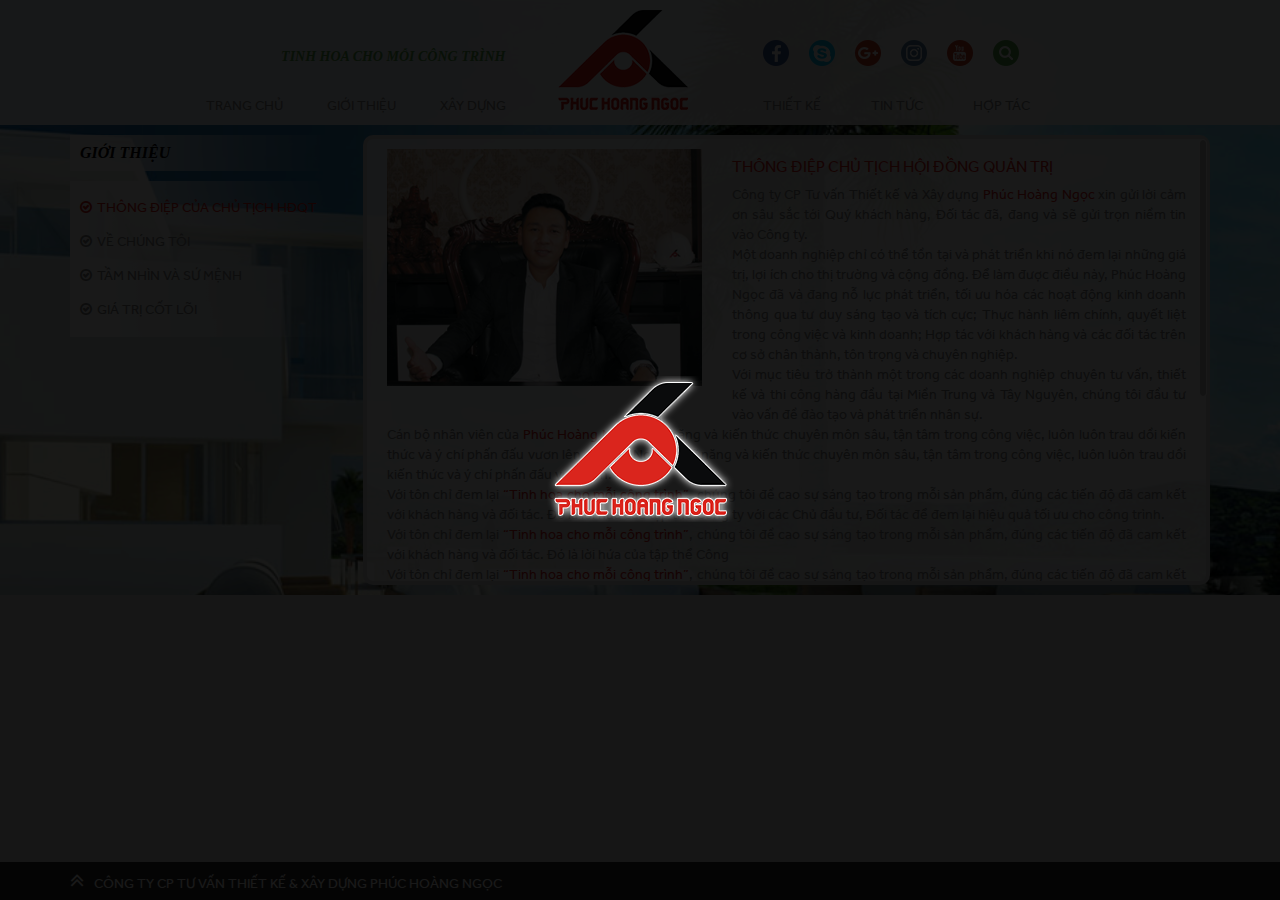
==== about.html @ 6cd87885 "update" ====
<!DOCTYPE html>
<html lang="en">

<head>
    <meta charset="UTF-8">
    <meta name="viewport" content="width=device-width, initial-scale=1.0">
    <meta http-equiv="X-UA-Compatible" content="ie=edge">
    <title>PHM</title>
    <link rel="stylesheet" href="css/font-awesome.min.css" media="screen">
    <link rel="stylesheet" href="css/bootstrap.min.css" media="screen">
    <link rel="stylesheet" href="css/owl.carousel.css" media="screen">
    <link rel="stylesheet" href="css/style.css" media="screen">
</head>

<body>
    <!-- Load splash -->
    <div class="splash">
        <div class="logo-splash animated zoomIn">
            <img src="images/logo-splash.png" alt="" />
        </div>
    </div>
    <!-- Form search -->
    <div class="modal fade" id="popup-form-search">
        <div class="modal-dialog">
            <div class="modal-content">
                <div class="modal-header">
                    <button type="button" class="close" data-dismiss="modal"><span aria-hidden="true">&times;</span></button>
                    <h4 class="modal-title" id="myModalLabel">Tìm kiếm</h4>
                </div>
                <div class="modal-body">
                    <form class="form-site" action="" method="post">
                        <input type="text" placeholder="Tìm kiếm">
                        <div class="align_right">
                            <button type="submit"><i class="fa fa-search"></i></button>
                        </div>
                    </form>
                </div>
            </div>
        </div>
    </div>
    <!-- /Form search -->
    <div class="wrap">
        <header class="header">
            <div class="container hidden-sm hidden-xs">
                <div class="row">
                    <div class="col-md-1"></div>
                    <div class="col-md-4">
                        <div class="row">
                            <div class="col-md-12">
                                <div class="slogan">
                                    <h2>Tinh hoa cho mỗi công trình</h2>
                                </div>
                            </div>
                        </div>
                        <div class="row">
                            <div class="col-md-12">
                                <ul class="content-nav">
                                    <li><a href="index.html">Trang chủ</a></li>
                                    <li><a href="about.html">Giới thiệu</a></li>
                                    <li><a href="list.html">Xây dựng</a></li>
                                </ul>
                            </div>
                        </div>
                    </div>
                    <div class="col-md-2">
                        <a href="index.html"><img src="images/logo.png" alt="" /></a>
                    </div>
                    <div class="col-md-4">
                        <div class="row">
                            <div class="col-md-12">
                                <ul class="social-top">
                                    <li>
                                        <a href=""><img src="images/ic-fb.png" alt="" /></a>
                                    </li>
                                    <li>
                                        <a href=""><img src="images/ic-sky.png" alt="" /></a>
                                    </li>
                                    <li>
                                        <a href=""><img src="images/ic-ggp.png" alt="" /></a>
                                    </li>
                                    <li>
                                        <a href=""><img src="images/ic-inst.png" alt="" /></a>
                                    </li>
                                    <li>
                                        <a href=""><img src="images/ic-yt.png" alt="" /></a>
                                    </li>
                                    <li>
                                        <a href="javascript:void(0)" class="search-click" data-toggle="modal" data-target="#popup-form-search"><img src="images/ic-search.png" alt="" /></a>
                                    </li>
                                </ul>
                            </div>
                        </div>
                        <div class="row">
                            <div class="col-md-12">
                                <ul class="content-nav-2">
                                    <li><a href="list.html">Thiết kế</a></li>
                                    <li><a href="list.html">Tin tức</a></li>
                                    <li><a href="contact.html">Hợp tác</a></li>
                                </ul>
                            </div>
                        </div>
                    </div>
                    <div class="col-md-1"></div>
                </div>
            </div>
            <div class="container visible-sm visible-xs">
                <div class="logo-mb">
                    <a href=""><img src="images/logo.png" /></a>
                </div>
                <div class="row">
                    <div class="col-xs-12">
                        <ul class="social-mb">
                            <li>
                                <a href=""><img src="images/ic-fb.png" alt="" /></a>
                            </li>
                            <li>
                                <a href=""><img src="images/ic-sky.png" alt="" /></a>
                            </li>
                            <li>
                                <a href=""><img src="images/ic-ggp.png" alt="" /></a>
                            </li>
                            <li>
                                <a href=""><img src="images/ic-inst.png" alt="" /></a>
                            </li>
                            <li>
                                <a href=""><img src="images/ic-yt.png" alt="" /></a>
                            </li>
                            <li>
                                <a href="javascript:void(0)" class="search-click" data-toggle="modal" data-target="#popup-form-search"><img src="images/ic-search.png" alt="" /></a>
                            </li>
                        </ul>
                    </div>

                    <div class="col-xs-12">
                        <div class="control-nav">
                            <span>Menu</span> <i class="fa fa-bars"></i>
                        </div>
                        <nav class="nav-mb"></nav>
                    </div>
                </div>
            </div>
        </header>
        <div class="content-news">
            <div class="container">
                <div class="row">
                    <div class="col-md-3 col-sm-3 col-xs-12">
                        <article class="content-left">
                            <div class="title-left">
                                <h2>Giới thiệu</h2>
                            </div>
                            <div class="list-left">
                                <h2 class="active"><i class="fa fa-check-circle-o"></i>Thông điệp của chủ tịch HĐQT</h2>
                                <h2><i class="fa fa-check-circle-o"></i>Về chúng tôi</h2>
                                <h2><i class="fa fa-check-circle-o"></i>Tầm nhìn và sứ mệnh</h2>
                                <h2><i class="fa fa-check-circle-o"></i>Giá trị cốt lõi</h2>
                            </div>
                        </article>
                    </div>
                    <div class="col-md-9 col-sm-9 col-xs-12">
                        <article class="content-body">
                            <div class="row">
                                <div class="col-md-5">
                                    <div class="thumbnail-news">
                                        <img src="images/img-news.png" alt="" />
                                    </div>
                                </div>
                                <div class="col-md-7">
                                    <div class="name-news">
                                        <h2>Thông điệp chủ tịch hội đồng quản trị</h2>
                                    </div>
                                    <div class="description-news">
                                        <p>Công ty CP Tư vấn Thiết kế và Xây dựng <span class="red">Phúc Hoàng Ngọc</span> xin gửi lời cảm ơn sâu sắc tới Quý khách hàng, Đối tác đã, đang và sẽ gửi trọn niềm tin vào Công ty.</p>
                                        <p>Một doanh nghiệp chỉ có thể tồn tại và phát triển khi nó đem lại những giá trị, lợi ích cho thị trường và cộng đồng. Để làm được điều này, Phúc Hoàng Ngọc đã và đang nỗ lực phát triển, tối ưu hóa các hoạt động kinh
                                            doanh thông qua tư duy sáng tạo và tích cực; Thực hành liêm chính, quyết liệt trong công việc và kinh doanh; Hợp tác với khách hàng và các đối tác trên cơ sở chân thành, tôn trọng và chuyên nghiệp.</p>
                                        <p>Với mục tiêu trở thành một trong các doanh nghiệp chuyên tư vấn, thiết kế và thi công hàng đầu tại Miền Trung và Tây Nguyên, chúng tôi đầu tư vào vấn đề đào tạo và phát triển nhân sự.</p>
                                    </div>
                                </div>
                                <div class="col-md-12">
                                    <div class="description-news">
                                        <p>Cán bộ nhân viên của <span class="red">Phúc Hoàng Ngọc</span> có kĩ năng và kiến thức chuyên môn sâu, tận tâm trong công việc, luôn luôn trau dồi kiến thức và ý chí phấn đấu vươn lên. Hoàng Ngọc có kĩ năng và kiến
                                            thức chuyên môn sâu, tận tâm trong công việc, luôn luôn trau dồi kiến thức và ý chí phấn đấu vươn lên.</p>
                                        <p>Với tôn chỉ đem lại <span class="red">“Tinh hoa cho mỗi công trình”</span>, chúng tôi đề cao sự sáng tạo trong mỗi sản phẩm, đúng các tiến độ đã cam kết với khách hàng và đối tác. Đó là lời hứa của tập thể Công
                                            ty với các Chủ đầu tư, Đối tác để đem lại hiệu quả tối ưu cho công trình.</p>
                                        <p>Với tôn chỉ đem lại <span class="red">“Tinh hoa cho mỗi công trình”</span>, chúng tôi đề cao sự sáng tạo trong mỗi sản phẩm, đúng các tiến độ đã cam kết với khách hàng và đối tác. Đó là lời hứa của tập thể Công
                                        <p>Với tôn chỉ đem lại <span class="red">“Tinh hoa cho mỗi công trình”</span>, chúng tôi đề cao sự sáng tạo trong mỗi sản phẩm, đúng các tiến độ đã cam kết với khách hàng và đối tác. Đó là lời hứa của tập thể Công
                                        <p>Với tôn chỉ đem lại <span class="red">“Tinh hoa cho mỗi công trình”</span>, chúng tôi đề cao sự sáng tạo trong mỗi sản phẩm, đúng các tiến độ đã cam kết với khách hàng và đối tác. Đó là lời hứa của tập thể Công
                                        <p>Với tôn chỉ đem lại <span class="red">“Tinh hoa cho mỗi công trình”</span>, chúng tôi đề cao sự sáng tạo trong mỗi sản phẩm, đúng các tiến độ đã cam kết với khách hàng và đối tác. Đó là lời hứa của tập thể Công
                                        <p>Với tôn chỉ đem lại <span class="red">“Tinh hoa cho mỗi công trình”</span>, chúng tôi đề cao sự sáng tạo trong mỗi sản phẩm, đúng các tiến độ đã cam kết với khách hàng và đối tác. Đó là lời hứa của tập thể Công
                                        <p>Với tôn chỉ đem lại <span class="red">“Tinh hoa cho mỗi công trình”</span>, chúng tôi đề cao sự sáng tạo trong mỗi sản phẩm, đúng các tiến độ đã cam kết với khách hàng và đối tác. Đó là lời hứa của tập thể Công
                                        <p>Với tôn chỉ đem lại <span class="red">“Tinh hoa cho mỗi công trình”</span>, chúng tôi đề cao sự sáng tạo trong mỗi sản phẩm, đúng các tiến độ đã cam kết với khách hàng và đối tác. Đó là lời hứa của tập thể Công
                                            ty với các Chủ đầu tư, Đối tác để đem lại hiệu quả tối ưu cho công trình.</p>
                                        <p>Với tôn chỉ đem lại <span class="red">“Tinh hoa cho mỗi công trình”</span>, chúng tôi đề cao sự sáng tạo trong mỗi sản phẩm, đúng các tiến độ đã cam kết với khách hàng và đối tác. Đó là lời hứa của tập thể Công
                                        <p>Với tôn chỉ đem lại <span class="red">“Tinh hoa cho mỗi công trình”</span>, chúng tôi đề cao sự sáng tạo trong mỗi sản phẩm, đúng các tiến độ đã cam kết với khách hàng và đối tác. Đó là lời hứa của tập thể Công
                                            ty với các Chủ đầu tư, Đối tác để đem lại hiệu quả tối ưu cho công trình.</p>
                                    </div>
                                </div>
                            </div>
                        </article>
                    </div>
                </div>
            </div>
        </div>
        <footer class="footer">
            <div class="content-footer">
                <div class="row">
                    <div class="col-md-3 col-sm-12 col-xs-12">
                        <div class="logo-ft">
                            <a href="index.html"><img src="images/logo-ft.png" alt=""></a>
                            <p class="hidden-xs">Bản quyền © 2016 thuộc về Phúc Hoàng Ngọc</p>
                        </div>
                    </div>
                    <div class="col-md-2 col-sm-6 col-xs-12">
                        <div class="title-ft">
                            <h2><a href="">Thông tin</a></h2>
                        </div>
                        <ul>
                            <li><a href="">Giới thiệu</a></li>
                            <li><a href="">Tin tức</a></li>
                            <li><a href="">Hợp tác - liên hệ</a></li>
                        </ul>
                    </div>
                    <div class="col-md-3 col-sm-6 col-xs-12">
                        <div class="title-ft">
                            <h2><a href="">Liên hệ</a></h2>
                        </div>
                        <ul>
                            <li>Điện thoại: 05113.573.339</li>
                            <li>Email: info@phuchoangngoc.vn</li>
                            <li>Địa chỉ: 37 Đỗ Xuân Cát, Q. Hải Châu, TP</li>
                        </ul>
                    </div>
                    <div class="col-md-4 col-sm-12 hidden-xs">
                        <div class="title-ft">
                            <h2><a href="">Đối tác khách hàng</a></h2>
                        </div>
                        <div class="partner hidden-xs" id="owl-demo">
                            <img src="images/vietcombank.png" alt="">
                            <img src="images/seabank.png" alt="">
                            <img src="images/AsiaCommercialBank_logo.png" alt="">
                            <img src="images/vietcombank.png" alt="">
                            <img src="images/seabank.png" alt="">
                            <img src="images/AsiaCommercialBank_logo.png" alt="">
                        </div>
                    </div>
                </div>
            </div>
            <div class="copyright hidden-xs">
                <div class="container">
                    <h2><i class="fa fa-angle-double-up"></i>Công ty CP Tư vấn thiết kế & xây dựng Phúc hoàng ngọc</h2>
                </div>
            </div>
        </footer>
    </div>
    <script src="js/jquery-1.11.1.min.js" charset="utf-8"></script>
    <script src="js/bootstrap.min.js" charset="utf-8"></script>
    <script src="js/jquery.nicescroll.js" charset="utf-8"></script>
    <script src="js/owl.carousel.min.js" charset="utf-8"></script>
    <script src="js/script.js" charset="utf-8"></script>
</body>

</html>
---- css/style.css ----
@charset "UTF-8";
html, body, div, span, iframe,
a, abbr, address,
del, em, img, small, strong, b, u, i, hr,
fieldset, form, label, legend,
article, aside, canvas, details, embed,
figure, figcaption, footer, header,
menu, nav, output, ruby, section, summary,
button,
time, mark, audio, video {
  margin: 0;
  padding: 0;
  font: inherit;
  font-size: 100%;
  vertical-align: baseline;
  word-wrap: break-word;
}

html {
  line-height: 1;
}

ol, ul {
  list-style: none;
}

table {
  border-collapse: collapse;
  border-spacing: 0;
}

caption, th, td {
  text-align: inherit;
  font-weight: inherit;
  vertical-align: middle;
}

q, blockquote {
  quotes: none;
}

a img {
  border: none;
}

article, aside, details, figure, footer, header, menu, nav, section, summary {
  display: block;
}

@font-face {
  font-family: 'iCielEffra';
  src: url("../fonts/iCielEffra-Regular.ttf");
  font-weight: normal;
  font-style: normal;
}

.wrap::after, .wrap .container::after {
  clear: both;
  content: " ";
  display: block;
  visibility: hidden;
  height: 0;
}

body {
  font-family: "iCielEffra", sans-serif;
  color: #898989;
  font-size: 14px;
}

* {
  -webkit-box-sizing: border-box;
  -moz-box-sizing: border-box;
  -o-box-sizing: border-box;
  box-sizing: border-box;
}

*:hover {
  -webkit-transition: all 400ms;
  -moz-transition: all 400ms;
  -o-transition: all 400ms;
  transition: all 400ms;
}

a {
  color: inherit;
  line-height: 0;
  text-decoration: none;
}

a:hover {
  -webkit-transition: all 400ms;
  -moz-transition: all 400ms;
  -o-transition: all 400ms;
  transition: all 400ms;
  text-decoration: none;
  color: #da251d;
}

a:focus {
  text-decoration: none;
}

h1,
h2,
h3,
h4,
h5,
h5,
h6 {
  font-family: "iCielEffra", sans-serif;
  text-transform: uppercase;
}

img {
  max-width: 100%;
}

img:before {
  content: " ";
  display: block;
  position: absolute;
  top: -10px;
  left: 0;
  height: calc(100% + 10px);
  width: 100%;
  background-color: #e6e6e6;
  border: 2px dotted #c8c8c8;
  border-radius: 5px;
}

img:after {
  content: "" " Hình ảnh " attr(alt) " bị hỏng ";
  display: block;
  font-size: 16px;
  font-style: normal;
  font-family: FontAwesome;
  color: #646464;
  position: absolute;
  top: 5px;
  left: 0;
  width: 100%;
  text-align: center;
}

li,
ol {
  list-style: none;
}

li:focus,
ol:focus {
  border-color: #ffffff;
}

.btn:focus,
a:focus,
button:focus,
input:focus {
  outline: none;
}

.wrap {
  position: fixed;
  top: 0;
  left: 0;
  width: 100%;
  height: 100%;
  overflow: hidden;
  background: #dbdbdb;
}

.wrap .container {
  max-width: 1170px;
  width: 100%;
  margin: auto;
}

.header {
  position: absolute;
  padding: 10px 0;
  left: 0;
  right: 0;
  background: rgba(255, 255, 255, 0.9);
  z-index: 99;
  top: 0;
}

.header blockquote,
.header dd,
.header dl,
.header dt,
.header h1,
.header h2,
.header h3,
.header h4,
.header h5,
.header h6,
.header li,
.header ol,
.header p,
.header pre,
.header ul {
  margin: 0;
  padding: 0;
  font: inherit;
  font-size: 100%;
  vertical-align: baseline;
  word-wrap: break-word;
}

.header .slogan {
  color: #57a64b;
  font-family: "Times New Roman";
  font-weight: bold;
  font-style: italic;
  text-align: right;
  margin-right: 22px;
  padding-top: 40px;
}

.header .content-nav {
  float: right;
  padding-top: 35px;
  text-transform: uppercase;
  margin-bottom: 2px;
}

.header .content-nav li {
  float: left;
}

.header .content-nav li a {
  position: relative;
  padding-bottom: 10px;
  margin: 0 22px;
}

.header .content-nav li a:first-child {
  padding-left: 0;
}

.header .content-nav li a:hover {
  border-bottom: 1px solid #da251d;
}

.header .content-nav li a:hover:after {
  content: "";
  position: absolute;
  width: 0;
  height: 0;
  bottom: 0;
  left: 48%;
  border-left: 5px solid transparent;
  border-right: 5px solid transparent;
  border-bottom: 5px solid #da251d;
}

.header .content-nav-2 {
  padding-top: 30px;
  text-transform: uppercase;
}

.header .content-nav-2 li {
  float: left;
}

.header .content-nav-2 li a {
  position: relative;
  padding-bottom: 10px;
  margin: 0 40px;
}

.header .content-nav-2 li a:first-child {
  margin-left: 10px;
}

.header .content-nav-2 li a:hover {
  border-bottom: 1px solid #da251d;
}

.header .content-nav-2 li a:hover:after {
  content: "";
  position: absolute;
  width: 0;
  height: 0;
  bottom: 0;
  left: 50%;
  border-left: 5px solid transparent;
  border-right: 5px solid transparent;
  border-bottom: 5px solid #da251d;
}

.header .social-top {
  margin-right: 22px;
  padding-top: 30px;
}

.header .social-top li {
  float: left;
}

.header .social-top li a {
  padding: 0 10px;
}

.header .logo-mb {
  text-align: center;
  padding-bottom: 10px;
}

.header .social-mb {
  display: flex;
  justify-content: space-around;
}

.header .control-nav {
  cursor: pointer;
  padding: 5px 10px;
  margin: 10px 0;
  font-size: 30px;
  border-bottom: 2px solid #da251d;
  color: #da251d;
  text-transform: uppercase;
  text-align: right;
}

.header .nav-mb {
  position: relative;
  z-index: 99;
  display: none;
}

.header .nav-mb li a {
  text-transform: uppercase;
  display: block;
  width: 100%;
  padding: 20px 10px;
  text-align: right;
  font-weight: bold;
  border-bottom: 1px solid #dbdbdb;
}

.footer {
  width: 100%;
  color: #ffffff;
  position: absolute;
  bottom: 0;
  left: 0;
  z-index: 9;
}

.footer h1, .footer h2, .footer h3, .footer h4, .footer h5, .footer h6, .footer p, .footer blockquote, .footer pre,
.footer dl, .footer dt, .footer dd, .footer ol, .footer ul, .footer li {
  margin: 0;
  padding: 0;
  font: inherit;
  font-size: 100%;
  vertical-align: baseline;
  word-wrap: break-word;
}

.footer li {
  line-height: 24px;
}

.footer .content-footer {
  padding: 30px;
  position: relative;
  bottom: 30px;
  background: rgba(0, 0, 0, 0.4);
}

.footer .content-footer .title-ft {
  padding: 10px 0;
}

.footer .content-footer .partner {
  text-align: right;
  display: flex;
  justify-content: space-between;
}

.footer .content-footer .partner img {
  max-width: 45px;
}

.footer .copyright {
  cursor: pointer;
  position: absolute;
  bottom: 0;
  left: 0;
  width: 100%;
  padding: 8px 0;
  color: #ffffff;
  background: rgba(0, 0, 0, 0.8);
}

.footer .copyright i {
  padding-right: 10px;
  font-size: 22px;
  color: #ffffff;
}

.is_active {
  display: block;
}

.is_hidden {
  display: none;
}

.is_mobile {
  display: none;
}

.dis_table {
  display: table;
  width: 100%;
  height: 100%;
}

.dis_row {
  display: table-row;
}

.dis_cell {
  display: table-cell;
  vertical-align: middle;
}

.pd_right_0 {
  padding-right: 0;
}

.pd_left_0 {
  padding-left: 0;
}

.mgn_right_10 {
  margin-right: 10px;
}

.pd_left_15 {
  padding-left: 15px;
}

.pd_left_30 {
  padding-left: 30px;
}

.mgn_right_15 {
  margin-right: 15px;
}

.mgn_right_20 {
  margin-right: 20px;
}

.mgn_right_30 {
  margin-right: 30px;
}

.mgn_right_35 {
  margin-right: 35px;
}

.mgn_right_40 {
  margin-right: 40px;
}

.mgn_right_50 {
  margin-right: 50px;
}

.align_left {
  text-align: left;
}

.align_right {
  text-align: right;
}

.align_center {
  text-align: center;
}

.right {
  float: right;
}

.left {
  float: left;
}

.splash {
  position: fixed;
  top: 0;
  left: 0;
  width: 100%;
  height: 100%;
  background: rgba(0, 0, 0, 0.9);
  z-index: 999999;
  display: flex;
  justify-content: center;
  align-items: center;
}

.splash .logo-splash {
  position: absolute;
}

.red {
  color: #da251d;
}

.pd_5 {
  padding: 5px;
}

.pd_10 {
  padding: 10px !important;
}

#popup-form-search {
  position: absolute;
  z-index: 9999;
}

#popup-form-search .modal-content {
  background-color: rgba(0, 0, 0, 0.8);
}

#popup-form-search .modal-content .modal-header {
  color: #da251d;
}

#popup-form-search .modal-content .modal-header span {
  color: #ffffff;
}

#popup-form-search .modal-content .form-site input {
  color: #ffffff;
  background: transparent;
  padding: 10px 0;
  width: 100%;
  border-radius: 0;
  border: none;
  border-bottom: 2px solid #da251d;
}

#popup-form-search .modal-content .form-site button {
  padding: 10px 20px;
  font-size: 20px;
  background: #da251d;
  color: #ffffff;
  border: none;
}

.content .section-slider {
  position: relative;
}

.content .section-slider .item {
  cursor: pointer;
  display: flex;
  justify-content: center;
}

.content .section-slider .item .caption-slider {
  color: #ffffff;
  width: 100%;
  background: url("../images/bgtext.png") center;
  position: absolute;
  top: 50%;
}

.content .section-slider .item .caption-slider h2 {
  text-transform: none;
  font-style: italic;
  font-family: 'Times New Roman';
  text-align: center;
  font-size: 45px;
  font-weight: bold;
}

.content-news {
  padding-top: 125px;
  background: url("../images/slider1.jpg") center fixed;
  background-size: cover;
}

.content-news blockquote,
.content-news dd,
.content-news dl,
.content-news dt,
.content-news h1,
.content-news h2,
.content-news h3,
.content-news h4,
.content-news h5,
.content-news h6,
.content-news li,
.content-news ol,
.content-news p,
.content-news pre,
.content-news ul {
  margin: 0;
  padding: 0;
  font: inherit;
  font-size: 100%;
  vertical-align: baseline;
  word-wrap: break-word;
}

.content-news .content-left {
  color: #898989;
}

.content-news .content-left .title-left {
  font-size: 16px;
  font-style: italic;
  background: linear-gradient(to right, white 0%, rgba(255, 255, 255, 0) 100%);
  padding: 10px;
  font-weight: bold;
  margin: 10px 0;
  color: #000000;
  font-family: "Times New Roman";
}

.content-news .content-left .list-left {
  cursor: pointer;
  background: linear-gradient(to right, white 0%, rgba(255, 255, 255, 0) 100%);
  padding: 10px;
}

.content-news .content-left .list-left h2 {
  line-height: 34px;
}

.content-news .content-left .list-left h2:hover {
  color: #da251d;
}

.content-news .content-left .list-left i {
  padding-right: 5px;
}

.content-news .content-left .list-left li {
  line-height: 24px;
}

.content-news .content-left .list-left li:hover {
  color: #da251d;
}

.content-news .content-left .list-left .active {
  color: #da251d;
}

.content-news .content-left .content-list-left {
  display: none;
}

.content-news .content-left .content-list-left .fa {
  padding: 0 5px 0 10px;
}

.content-news .content-left .info-contact-left {
  background: rgba(255, 255, 255, 0.9);
  color: #000000;
  padding: 10px;
  border-radius: 10px;
  border: 4px solid #dbdbdb;
  text-align: center;
}

.content-news .content-left .info-contact-left .title-info-contact {
  font-size: 18px;
  color: #57a64b;
  padding: 10px 0;
}

.content-news .content-left .info-contact-left h3 {
  padding: 10px 0 18px;
  color: #da251d;
}

.content-news .content-left .info-contact-left p {
  line-height: 21px;
}

.content-news .content-contact {
  height: 450px;
  background: rgba(255, 255, 255, 0.9);
  overflow: hidden;
  margin: 10px 0;
  border-radius: 10px;
  border: 4px solid #dbdbdb;
}

.content-news .content-body {
  height: 450px;
  text-align: justify;
  background: rgba(255, 255, 255, 0.9);
  overflow: auto;
  padding: 10px 20px;
  margin: 10px 0;
  border-radius: 10px;
  border: 4px solid #dbdbdb;
}

.content-news .content-body .title-body {
  text-transform: uppercase;
  font-size: 18px;
  color: #57a64b;
  text-align: center;
  font-family: "Times New Roman";
  padding: 5px 0 10px;
}

.content-news .content-body .item-art {
  position: relative;
}

.content-news .content-body .item-art .caption-news-art {
  font-size: 16px;
  position: absolute;
  bottom: 10px;
  left: 10px;
  color: #ffffff;
  z-index: 2;
}

.content-news .content-body .item-art:after {
  content: "";
  position: absolute;
  top: 0;
  left: 0;
  background: linear-gradient(rgba(255, 255, 255, 0.1), rgba(0, 0, 0, 0.5));
  width: 100%;
  height: 100%;
}

.content-news .content-body .name-news {
  padding: 10px 0;
  color: #da251d;
  font-size: 16px;
}

.content-news .content-body .description-news {
  line-height: 20px;
}

#owl-demo img {
  /*margin-left: 30px;*/
}

#owl-demo img {
  display: block;
  max-width: 80% !important;
  max-height: 45px;
}

@media (min-width: 300px) and (max-width: 800px) {
  .wrap {
    position: relative;
  }
  .header {
    position: relative;
  }
  .footer {
    position: relative;
  }
  .footer .content-footer {
    position: relative;
  }
}

@media only screen and (min-width: 769px) and (max-width: 991px) {
  .content-news {
    padding-top: 0px;
  }
  .footer .logo-ft {
    text-align: center;
    padding-bottom: 10px;
    margin-bottom: 10px;
    border-bottom: 1px dashed #da251d;
  }
  .footer .content-footer {
    bottom: 0px;
    background: #707070;
  }
  .footer .copyright {
    position: relative;
  }
}

@media only screen and (max-width: 768px) {
  .img-responsive {
    width: 100%;
  }
  .wrap .content-news {
    padding-top: 0;
  }
  .footer .content-footer {
    padding: 10px;
    display: block !important;
    bottom: 0;
  }
  .footer .copyright {
    position: relative;
  }
}
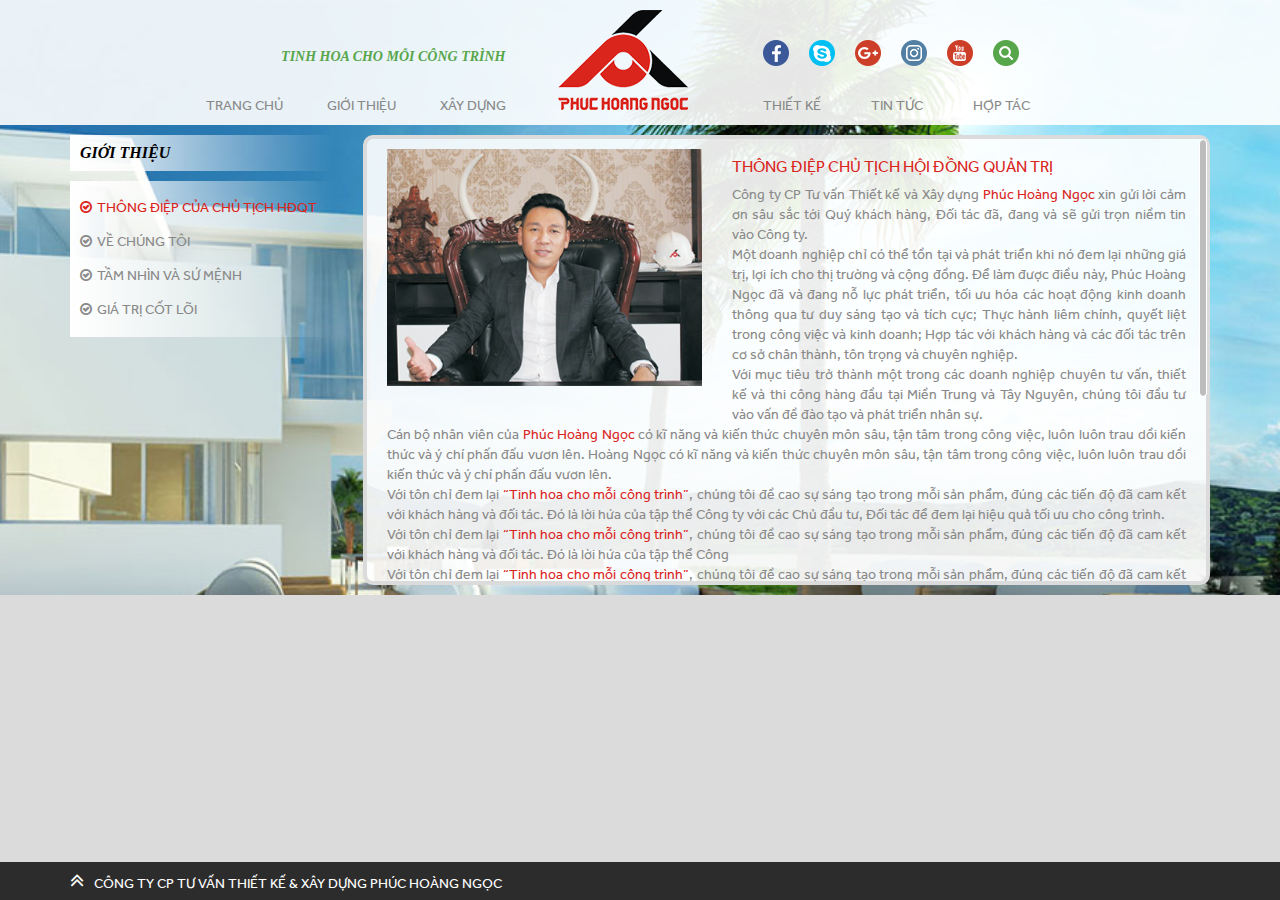
==== commit dfbfee32: "update" ====
--- a/about.html
+++ b/about.html
@@ -13,12 +13,6 @@
 </head>
 
 <body>
-    <!-- Load splash -->
-    <div class="splash">
-        <div class="logo-splash animated zoomIn">
-            <img src="images/logo-splash.png" alt="" />
-        </div>
-    </div>
     <!-- Form search -->
     <div class="modal fade" id="popup-form-search">
         <div class="modal-dialog">
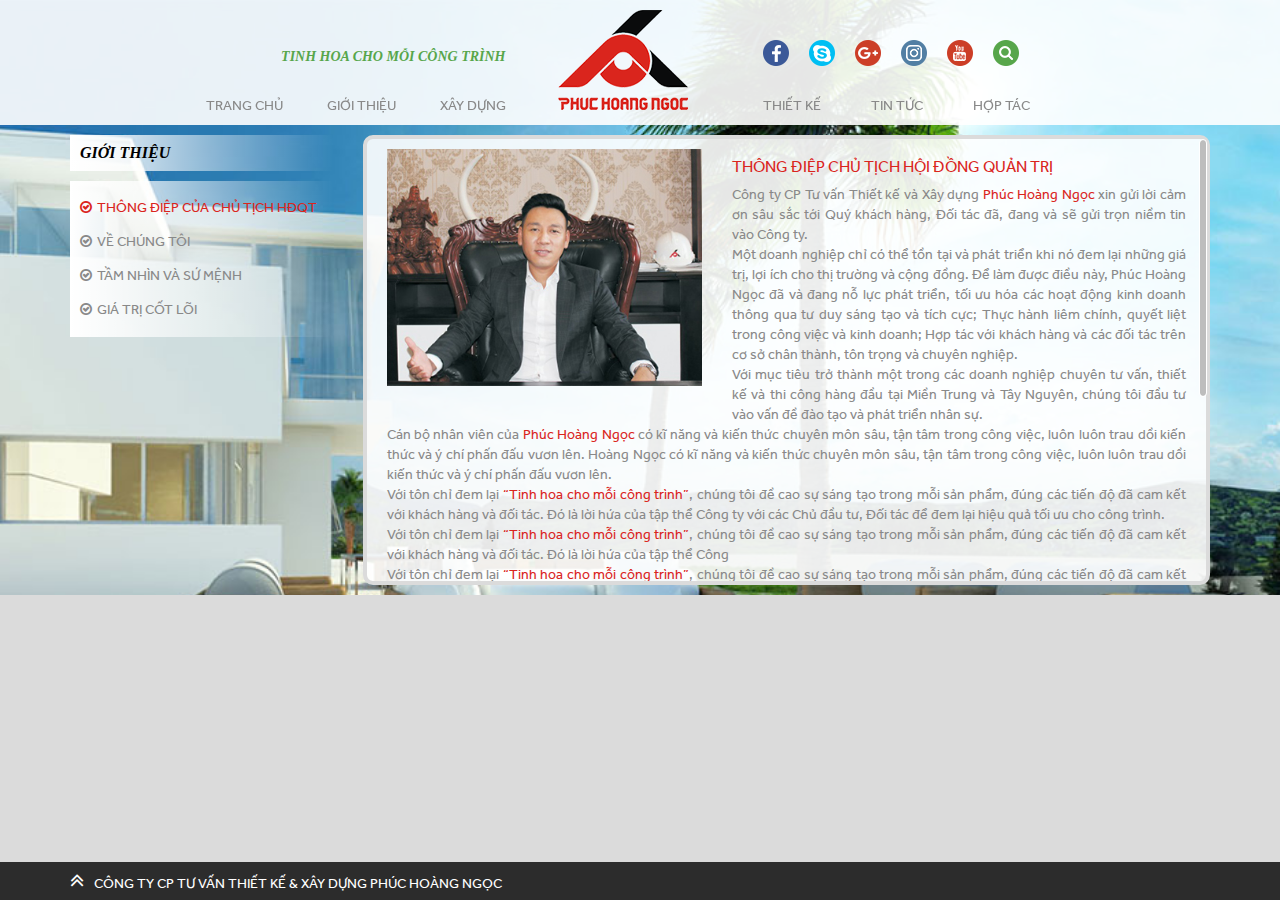
==== commit ea40ade3: "update" ====
--- a/about.html
+++ b/about.html
@@ -49,9 +49,9 @@
                         <div class="row">
                             <div class="col-md-12">
                                 <ul class="content-nav">
-                                    <li><a href="index.html">Trang chủ</a></li>
-                                    <li><a href="about.html">Giới thiệu</a></li>
-                                    <li><a href="list.html">Xây dựng</a></li>
+                                    <li><a class="hvr-underline-from-center" href="index.html">Trang chủ</a></li>
+                                    <li><a class="hvr-underline-from-center" href="about.html">Giới thiệu</a></li>
+                                    <li><a class="hvr-underline-from-center" href="list.html">Xây dựng</a></li>
                                 </ul>
                             </div>
                         </div>
@@ -87,9 +87,9 @@
                         <div class="row">
                             <div class="col-md-12">
                                 <ul class="content-nav-2">
-                                    <li><a href="list.html">Thiết kế</a></li>
-                                    <li><a href="list.html">Tin tức</a></li>
-                                    <li><a href="contact.html">Hợp tác</a></li>
+                                    <li><a class="hvr-underline-from-center" href="list.html">Thiết kế</a></li>
+                                    <li><a class="hvr-underline-from-center" href="list.html">Tin tức</a></li>
+                                    <li><a class="hvr-underline-from-center" href="contact.html">Hợp tác</a></li>
                                 </ul>
                             </div>
                         </div>
--- a/css/style.css
+++ b/css/style.css
@@ -241,7 +241,10 @@
 }
 
 .header .content-nav li a:hover {
-  border-bottom: 1px solid #da251d;
+  -webkit-transition: 400ms;
+  -moz-transition: 400ms;
+  -o-transition: 400ms;
+  transition: 400ms;
 }
 
 .header .content-nav li a:hover:after {
@@ -256,6 +259,26 @@
   border-bottom: 5px solid #da251d;
 }
 
+.header .content-nav li a.active {
+  -webkit-transition: 400ms;
+  -moz-transition: 400ms;
+  -o-transition: 400ms;
+  transition: 400ms;
+  border-bottom: 1px solid #da251d;
+}
+
+.header .content-nav li a.active:after {
+  content: "";
+  position: absolute;
+  width: 0;
+  height: 0;
+  bottom: 0;
+  left: 48%;
+  border-left: 5px solid transparent;
+  border-right: 5px solid transparent;
+  border-bottom: 5px solid #da251d;
+}
+
 .header .content-nav-2 {
   padding-top: 30px;
   text-transform: uppercase;
@@ -273,10 +296,6 @@
 
 .header .content-nav-2 li a:first-child {
   margin-left: 10px;
-}
-
-.header .content-nav-2 li a:hover {
-  border-bottom: 1px solid #da251d;
 }
 
 .header .content-nav-2 li a:hover:after {
@@ -341,6 +360,42 @@
   border-bottom: 1px solid #dbdbdb;
 }
 
+.hvr-underline-from-center {
+  /*display: inline-block;*/
+  -webkit-transform: translateZ(0);
+  transform: translateZ(0);
+  box-shadow: 0 0 1px transparent;
+  -webkit-backface-visibility: hidden;
+  backface-visibility: hidden;
+  -moz-osx-font-smoothing: grayscale;
+  position: relative;
+  overflow: hidden;
+}
+
+.hvr-underline-from-center:before {
+  content: "";
+  position: absolute;
+  z-index: -1;
+  left: 50%;
+  right: 50%;
+  bottom: 0;
+  background: #da251d;
+  height: 1px;
+  -webkit-transition-property: left, right;
+  transition-property: left, right;
+  -webkit-transition-duration: 0.3s;
+  transition-duration: 0.3s;
+  -webkit-transition-timing-function: ease-out;
+  transition-timing-function: ease-out;
+}
+
+.hvr-underline-from-center:active:before,
+.hvr-underline-from-center:focus:before,
+.hvr-underline-from-center:hover:before {
+  left: 0;
+  right: 0;
+}
+
 .footer {
   width: 100%;
   color: #ffffff;
@@ -367,7 +422,7 @@
 .footer .content-footer {
   padding: 30px;
   position: relative;
-  bottom: 30px;
+  bottom: 37px;
   background: rgba(0, 0, 0, 0.4);
 }
 
@@ -499,7 +554,7 @@
   left: 0;
   width: 100%;
   height: 100%;
-  background: rgba(0, 0, 0, 0.9);
+  background: rgba(0, 0, 0, 0.98);
   z-index: 999999;
   display: flex;
   justify-content: center;
@@ -557,6 +612,36 @@
   border: none;
 }
 
+.content .camera_commands,
+.content .camera_next,
+.content .camera_pag,
+.content .camera_prev {
+  display: none !important;
+}
+
+.content .camera_caption.fadeFromBottom {
+  position: absolute;
+  z-index: 99999;
+  top: 40%;
+  font-size: 5em;
+  display: flex;
+  justify-content: center;
+  align-content: center;
+}
+
+.content .camera_caption.fadeFromBottom .captitle {
+  text-align: center;
+  width: 1300px;
+  background: url("../images/bgtext.png") center;
+}
+
+.content .camera_caption.fadeFromBottom .captitle h2 {
+  font-style: italic;
+  font-weight: bold;
+  font-family: "Times New Roman";
+  padding: 20px;
+}
+
 .content .section-slider {
   position: relative;
 }
@@ -565,23 +650,6 @@
   cursor: pointer;
   display: flex;
   justify-content: center;
-}
-
-.content .section-slider .item .caption-slider {
-  color: #ffffff;
-  width: 100%;
-  background: url("../images/bgtext.png") center;
-  position: absolute;
-  top: 50%;
-}
-
-.content .section-slider .item .caption-slider h2 {
-  text-transform: none;
-  font-style: italic;
-  font-family: 'Times New Roman';
-  text-align: center;
-  font-size: 45px;
-  font-weight: bold;
 }
 
 .content-news {
@@ -769,17 +837,27 @@
   .header {
     position: relative;
   }
+  .footer .content-footer {
+    position: relative;
+  }
+}
+
+@media only screen and (min-width: 769px) and (max-width: 991px) {
+  .wrap {
+    position: relative;
+  }
+  .wrap .content {
+    position: relative;
+    z-index: 99;
+  }
+  .wrap .content .camera_caption .captitle h2 {
+    font-size: 2rem;
+  }
+  .content-news {
+    padding-top: 0;
+  }
   .footer {
     position: relative;
-  }
-  .footer .content-footer {
-    position: relative;
-  }
-}
-
-@media only screen and (min-width: 769px) and (max-width: 991px) {
-  .content-news {
-    padding-top: 0px;
   }
   .footer .logo-ft {
     text-align: center;
@@ -788,7 +866,7 @@
     border-bottom: 1px dashed #da251d;
   }
   .footer .content-footer {
-    bottom: 0px;
+    bottom: 0;
     background: #707070;
   }
   .footer .copyright {
@@ -797,11 +875,21 @@
 }
 
 @media only screen and (max-width: 768px) {
+  .content .camera_caption .captitle h2 {
+    font-size: 1rem;
+  }
   .img-responsive {
     width: 100%;
   }
-  .wrap .content-news {
+  .wrap .content {
+    position: relative;
+    z-index: 99;
+  }
+  .wrap .content .content-news {
     padding-top: 0;
+  }
+  .footer {
+    position: relative;
   }
   .footer .content-footer {
     padding: 10px;
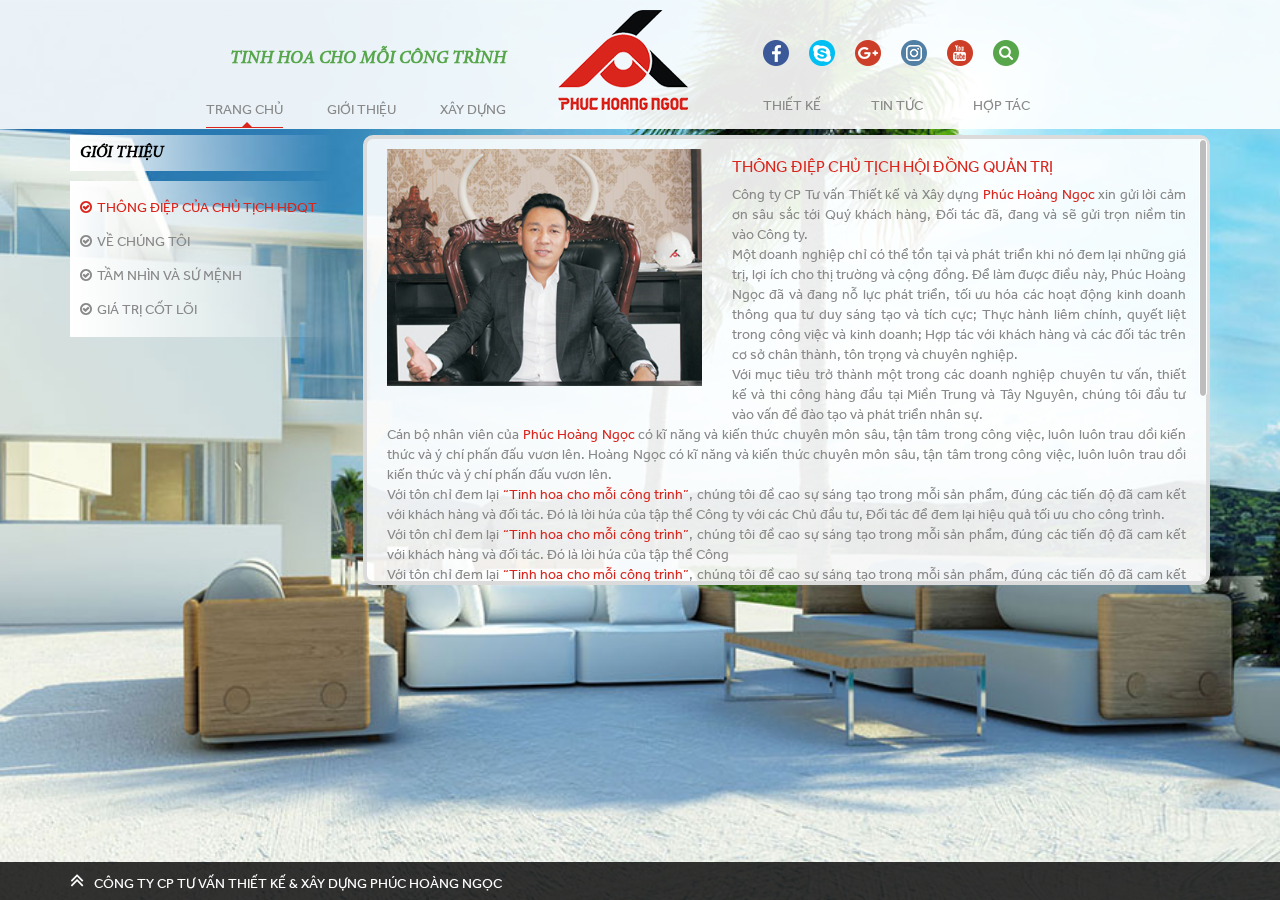
==== commit e650dbae: "update" ====
--- a/about.html
+++ b/about.html
@@ -49,7 +49,7 @@
                         <div class="row">
                             <div class="col-md-12">
                                 <ul class="content-nav">
-                                    <li><a class="hvr-underline-from-center" href="index.html">Trang chủ</a></li>
+                                    <li><a class="active" href="index.html">Trang chủ</a></li>
                                     <li><a class="hvr-underline-from-center" href="about.html">Giới thiệu</a></li>
                                     <li><a class="hvr-underline-from-center" href="list.html">Xây dựng</a></li>
                                 </ul>
@@ -99,7 +99,7 @@
             </div>
             <div class="container visible-sm visible-xs">
                 <div class="logo-mb">
-                    <a href=""><img src="images/logo.png" /></a>
+                    <a href="index.html"><img src="images/logo.png" /></a>
                 </div>
                 <div class="row">
                     <div class="col-xs-12">
@@ -124,10 +124,10 @@
                             </li>
                         </ul>
                     </div>
-
                     <div class="col-xs-12">
                         <div class="control-nav">
-                            <span>Menu</span> <i class="fa fa-bars"></i>
+                            <a href="" data-toggle="modal" data-target="#popup-form-search"><i class="fa fa-search left"></i></a>
+                            <span>Menu</span> <i class="fa fa-bars right"></i>
                         </div>
                         <nav class="nav-mb"></nav>
                     </div>
@@ -203,7 +203,7 @@
                             <p class="hidden-xs">Bản quyền © 2016 thuộc về Phúc Hoàng Ngọc</p>
                         </div>
                     </div>
-                    <div class="col-md-2 col-sm-6 col-xs-12">
+                    <div class="col-md-2 col-sm-6 col-xs-6">
                         <div class="title-ft">
                             <h2><a href="">Thông tin</a></h2>
                         </div>
@@ -213,7 +213,7 @@
                             <li><a href="">Hợp tác - liên hệ</a></li>
                         </ul>
                     </div>
-                    <div class="col-md-3 col-sm-6 col-xs-12">
+                    <div class="col-md-3 col-sm-6 col-xs-6">
                         <div class="title-ft">
                             <h2><a href="">Liên hệ</a></h2>
                         </div>
@@ -238,7 +238,7 @@
                     </div>
                 </div>
             </div>
-            <div class="copyright hidden-xs">
+            <div class="copyright">
                 <div class="container">
                     <h2><i class="fa fa-angle-double-up"></i>Công ty CP Tư vấn thiết kế & xây dựng Phúc hoàng ngọc</h2>
                 </div>
--- a/css/style.css
+++ b/css/style.css
@@ -50,6 +50,13 @@
 @font-face {
   font-family: 'iCielEffra';
   src: url("../fonts/iCielEffra-Regular.ttf");
+  font-weight: normal;
+  font-style: normal;
+}
+
+@font-face {
+  font-family: 'Times New Roman';
+  src: url("../fonts/MinionPro-MediumIt.otf");
   font-weight: normal;
   font-style: normal;
 }
@@ -210,6 +217,7 @@
 }
 
 .header .slogan {
+  font-size: 18px;
   color: #57a64b;
   font-family: "Times New Roman";
   font-weight: bold;
@@ -253,7 +261,7 @@
   width: 0;
   height: 0;
   bottom: 0;
-  left: 48%;
+  left: 45%;
   border-left: 5px solid transparent;
   border-right: 5px solid transparent;
   border-bottom: 5px solid #da251d;
@@ -304,7 +312,7 @@
   width: 0;
   height: 0;
   bottom: 0;
-  left: 50%;
+  left: 45%;
   border-left: 5px solid transparent;
   border-right: 5px solid transparent;
   border-bottom: 5px solid #da251d;
@@ -341,7 +349,7 @@
   border-bottom: 2px solid #da251d;
   color: #da251d;
   text-transform: uppercase;
-  text-align: right;
+  text-align: center;
 }
 
 .header .nav-mb {
@@ -556,13 +564,12 @@
   height: 100%;
   background: rgba(0, 0, 0, 0.98);
   z-index: 999999;
-  display: flex;
-  justify-content: center;
-  align-items: center;
 }
 
 .splash .logo-splash {
   position: absolute;
+  top: calc(50% - 90px);
+  left: calc(50% - 100px);
 }
 
 .red {
@@ -636,6 +643,8 @@
 }
 
 .content .camera_caption.fadeFromBottom .captitle h2 {
+  font-size: 48px;
+  text-transform: none;
   font-style: italic;
   font-weight: bold;
   font-family: "Times New Roman";
@@ -656,6 +665,7 @@
   padding-top: 125px;
   background: url("../images/slider1.jpg") center fixed;
   background-size: cover;
+  height: 100%;
 }
 
 .content-news blockquote,
@@ -791,6 +801,16 @@
   position: relative;
 }
 
+.content-news .content-body .item-art a:before {
+  content: "";
+  position: absolute;
+  top: 0;
+  left: 0;
+  background: linear-gradient(rgba(255, 255, 255, 0), rgba(0, 0, 0, 0.1));
+  width: 100%;
+  height: 100%;
+}
+
 .content-news .content-body .item-art .caption-news-art {
   font-size: 16px;
   position: absolute;
@@ -798,16 +818,6 @@
   left: 10px;
   color: #ffffff;
   z-index: 2;
-}
-
-.content-news .content-body .item-art:after {
-  content: "";
-  position: absolute;
-  top: 0;
-  left: 0;
-  background: linear-gradient(rgba(255, 255, 255, 0.1), rgba(0, 0, 0, 0.5));
-  width: 100%;
-  height: 100%;
 }
 
 .content-news .content-body .name-news {
@@ -875,6 +885,12 @@
 }
 
 @media only screen and (max-width: 768px) {
+  .header .social-mb {
+    display: none;
+  }
+  .content-news {
+    padding-top: 0;
+  }
   .content .camera_caption .captitle h2 {
     font-size: 1rem;
   }
@@ -893,10 +909,21 @@
   }
   .footer .content-footer {
     padding: 10px;
-    display: block !important;
     bottom: 0;
   }
   .footer .copyright {
     position: relative;
   }
 }
+
+@media (min-width: 1500px) {
+  .content-news .content-body {
+    height: 700px;
+  }
+}
+
+@media (min-width: 1900px) {
+  .content-news .content-body {
+    height: 900px;
+  }
+}
